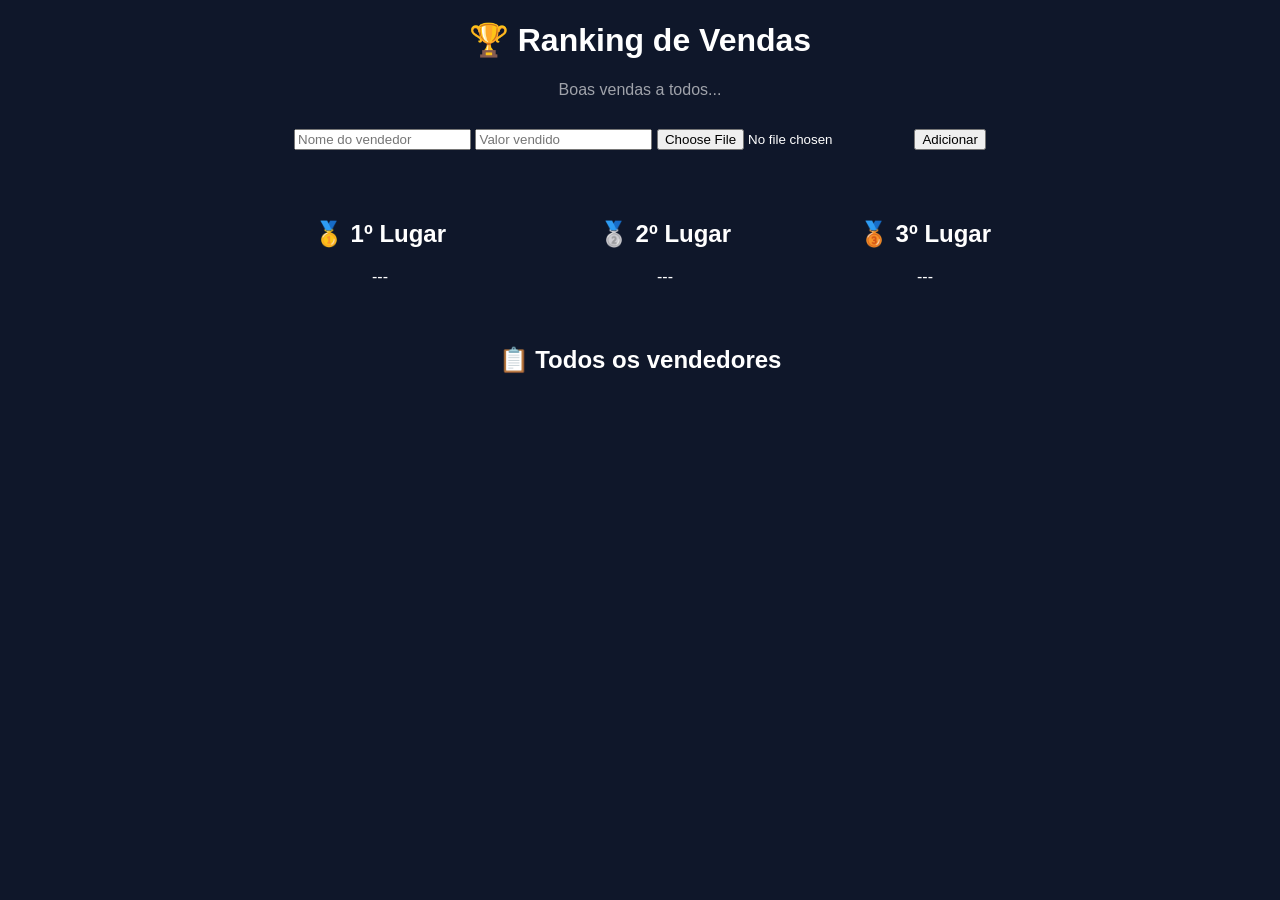
==== index.html @ 1838dcc6 "Add files via upload" ====
<!DOCTYPE html>
<html>
<head>
<meta charset="UTF-8">
<title>Ranking de Vendas</title>

<style>
body {
    background: #0f172a;
    color: white;
    font-family: -apple-system, BlinkMacSystemFont, "Segoe UI", Roboto, sans-serif;
    text-align: center;
    margin: 0;
}

/* ===== Campeão ===== */

@keyframes girarMoeda {
    from { transform: rotateY(0deg); }
    to { transform: rotateY(360deg); }
}

.campeao-card {
    background: linear-gradient(145deg, #1e293b, #0f172a);
    padding: 20px;
    border-radius: 20px;
    box-shadow: 0 10px 30px rgba(255, 215, 0, 0.15);
    border: 1px solid rgba(255, 215, 0, 0.2);
}

.foto-campeao {
    width: 110px;
    height: 110px;
    border-radius: 50%;
    margin: 15px auto;
    display: block;
    animation: girarMoeda 8s linear infinite;
    box-shadow: 0 0 15px rgba(255, 215, 0, 0.3);
}

/* ===== Lista ===== */

.card {
    margin: 10px;
    padding: 15px;
    background: #1e293b;
    border-radius: 12px;
    position: relative;
}

.botao-remover {
    position: absolute;
    top: 8px;
    right: 10px;
    background: none;
    border: none;
    color: #475569;
    font-size: 14px;
    cursor: pointer;
}

.botao-remover:hover {
    color: #ef4444;
}

/* ===== Tela Campeão ===== */

#overlayCampeao {
    display: none;
    position: fixed;
    inset: 0;
    background: rgba(15,23,42,0.95);
    backdrop-filter: blur(10px);
    justify-content: center;
    align-items: center;
    flex-direction: column;
    z-index: 9999;
    animation: fadeIn 0.4s ease;
}

@keyframes fadeIn {
    from { opacity: 0; }
    to { opacity: 1; }
}

.overlay-foto {
    width: 180px;
    height: 180px;
    border-radius: 50%;
    margin: 20px;
    animation: girarMoeda 6s linear infinite;
    box-shadow: 0 0 30px rgba(255,215,0,0.4);
}

</style>
</head>

<body>

<h1>🏆 Ranking de Vendas</h1>
<p style="opacity:0.6;">Boas vendas a todos...</p>

<div style="margin-top:30px;">
    <input type="text" id="nome" placeholder="Nome do vendedor">
    <input type="number" id="valor" placeholder="Valor vendido">
    <input type="file" id="foto" accept="image/*">
    <button onclick="adicionarVendedor()">Adicionar</button>
</div>

<div style="margin-top:50px; display:flex; justify-content:center; gap:60px;">
    <div style="width:250px;">
        <h2>🥇 1º Lugar</h2>
        <div id="primeiro">---</div>
    </div>

    <div style="width:200px;">
        <h2>🥈 2º Lugar</h2>
        <div id="segundo">---</div>
    </div>

    <div style="width:200px;">
        <h2>🥉 3º Lugar</h2>
        <div id="terceiro">---</div>
    </div>
</div>

<h2 style="margin-top:60px;">📋 Todos os vendedores</h2>
<div id="lista" style="max-width:600px; margin:auto;"></div>

<!-- Overlay campeão -->
<div id="overlayCampeao">
    <h1 style="font-size:40px;">👑 Campeão de Vendas 👑</h1>
    <div id="overlayConteudo"></div>
</div>

<script>

let vendedores = [];
let ultimoPrimeiro = null;

let dadosSalvos = localStorage.getItem("ranking");
if (dadosSalvos) vendedores = JSON.parse(dadosSalvos);

function adicionarVendedor() {

    let nome = document.getElementById("nome").value;
    let valor = parseFloat(document.getElementById("valor").value);
    let fotoInput = document.getElementById("foto");

    if(nome === "" || isNaN(valor)) return alert("Preencha corretamente");

    if (fotoInput.files[0]) {
        let reader = new FileReader();
        reader.onload = e => salvarVendedor(nome, valor, e.target.result);
        reader.readAsDataURL(fotoInput.files[0]);
    } else {
        salvarVendedor(nome, valor, "");
    }
}

function salvarVendedor(nome, valor, foto) {

    let existente = vendedores.find(v => v.nome === nome);

    if (existente) {
        existente.valor = valor;
        if (!existente.foto && foto) existente.foto = foto;
    } else {
        vendedores.push({nome, valor, foto});
    }

    atualizarRanking();

    document.getElementById("nome").value = "";
    document.getElementById("valor").value = "";
    document.getElementById("foto").value = "";
}

function atualizarRanking() {

    vendedores.sort((a,b)=>b.valor-a.valor);

    if (vendedores[0] && vendedores[0].nome !== ultimoPrimeiro) {
        mostrarCampeao(vendedores[0]);
        ultimoPrimeiro = vendedores[0].nome;
    }

    document.getElementById("primeiro").innerHTML =
        vendedores[0] ? `
        <div class="campeao-card">
            ${vendedores[0].foto ? `<img src="${vendedores[0].foto}" class="foto-campeao">` : ""}
            <div style="font-weight:600;">${vendedores[0].nome}</div>
            <div style="opacity:0.7;">
                ${vendedores[0].valor.toLocaleString("pt-BR",{style:"currency",currency:"BRL"})}
            </div>
        </div>` : "---";

    document.getElementById("segundo").innerHTML =
        vendedores[1] ? vendedores[1].nome : "---";

    document.getElementById("terceiro").innerHTML =
        vendedores[2] ? vendedores[2].nome : "---";

    let listaHTML="";
    vendedores.forEach((v,i)=>{
        listaHTML+=`
        <div class="card">
            <button class="botao-remover" onclick="removerVendedor(${i})">-</button>
            <strong>${v.nome}</strong><br>
            ${v.valor.toLocaleString("pt-BR",{style:"currency",currency:"BRL"})}
        </div>`;
    });

    document.getElementById("lista").innerHTML=listaHTML;

    localStorage.setItem("ranking", JSON.stringify(vendedores));
}

function removerVendedor(i){
    if(confirm("Remover vendedor?")){
        vendedores.splice(i,1);
        atualizarRanking();
    }
}

function mostrarCampeao(vendedor){

    let overlay = document.getElementById("overlayCampeao");
    let conteudo = document.getElementById("overlayConteudo");

    conteudo.innerHTML = `
        ${vendedor.foto ? `<img src="${vendedor.foto}" class="overlay-foto">` : ""}
        <h2>${vendedor.nome}</h2>
        <p>${vendedor.valor.toLocaleString("pt-BR",{style:"currency",currency:"BRL"})}</p>
    `;

    overlay.style.display="flex";

    soltarFogos();

    setTimeout(()=>{
        overlay.style.display="none";
    },4000);
}

function soltarFogos(){

    for(let i=0;i<35;i++){
        let c=document.createElement("div");
        c.style.position="fixed";
        c.style.width="8px";
        c.style.height="8px";
        c.style.borderRadius="50%";
        c.style.background="hsl("+Math.random()*360+",100%,60%)";
        c.style.top="50%";
        c.style.left="50%";
        c.style.zIndex="10000";
        document.body.appendChild(c);

        let x=(Math.random()-0.5)*600;
        let y=(Math.random()-0.5)*600;

        c.animate([
            {transform:"translate(0,0)",opacity:1},
            {transform:`translate(${x}px,${y}px)`,opacity:0}
        ],{duration:2000,easing:"ease-out"});

        setTimeout(()=>c.remove(),2000);
    }
}

atualizarRanking();

</script>

</body>
</html>
</script>

</body>
</html>
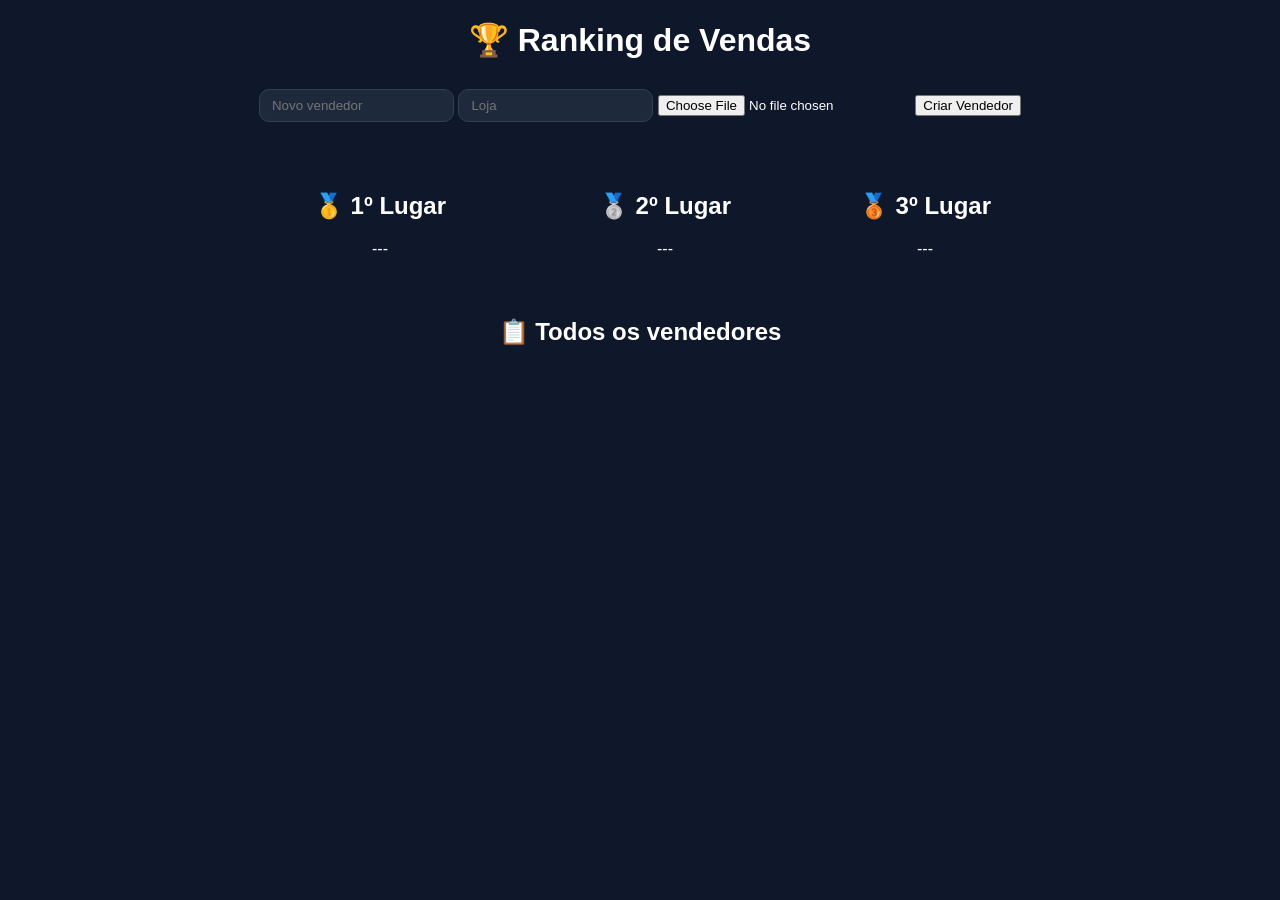
==== commit d3e2971d: "Add files via upload" ====
--- a/index.html
+++ b/index.html
@@ -13,7 +13,90 @@
     margin: 0;
 }
 
-/* ===== Campeão ===== */
+/* Remove setinhas */
+input[type=number]::-webkit-inner-spin-button,
+input[type=number]::-webkit-outer-spin-button {
+    -webkit-appearance: none;
+    margin: 0;
+}
+input[type=number] {
+    -moz-appearance: textfield;
+}
+
+.top-input {
+    padding: 8px 12px;
+    border-radius: 10px;
+    border: 1px solid #334155;
+    background: #1e293b;
+    color: white;
+}
+
+.valor-input {
+    background: linear-gradient(145deg, #1e293b, #0f172a);
+    border: 1px solid #334155;
+    border-radius: 12px;
+    padding: 10px;
+    margin-top: 10px;
+    width: 140px;
+    text-align: center;
+    color: #22c55e;
+    font-weight: bold;
+    font-size: 16px;
+    outline: none;
+    transition: 0.2s;
+}
+
+.valor-input:focus {
+    border-color: #22c55e;
+    box-shadow: 0 0 10px rgba(34,197,94,0.4);
+}
+
+.nome-input {
+    background: none;
+    border: none;
+    color: white;
+    font-weight: 600;
+    text-align: center;
+    width: 100%;
+    font-size: 16px;
+}
+.nome-input:focus {
+    outline: none;
+    border-bottom: 1px solid #475569;
+}
+
+.loja-badge {
+    background: #334155;
+    padding: 4px 10px;
+    border-radius: 20px;
+    font-size: 12px;
+    margin-top: 6px;
+    display: inline-block;
+    opacity: 0.8;
+}
+
+.card {
+    margin: 10px;
+    padding: 20px;
+    background: #1e293b;
+    border-radius: 16px;
+    position: relative;
+}
+
+.botao-remover {
+    position: absolute;
+    top: 10px;
+    right: 12px;
+    background: none;
+    border: none;
+    color: #475569;
+    font-size: 14px;
+    cursor: pointer;
+}
+
+.botao-remover:hover {
+    color: #ef4444;
+}
 
 @keyframes girarMoeda {
     from { transform: rotateY(0deg); }
@@ -37,33 +120,6 @@
     animation: girarMoeda 8s linear infinite;
     box-shadow: 0 0 15px rgba(255, 215, 0, 0.3);
 }
-
-/* ===== Lista ===== */
-
-.card {
-    margin: 10px;
-    padding: 15px;
-    background: #1e293b;
-    border-radius: 12px;
-    position: relative;
-}
-
-.botao-remover {
-    position: absolute;
-    top: 8px;
-    right: 10px;
-    background: none;
-    border: none;
-    color: #475569;
-    font-size: 14px;
-    cursor: pointer;
-}
-
-.botao-remover:hover {
-    color: #ef4444;
-}
-
-/* ===== Tela Campeão ===== */
 
 #overlayCampeao {
     display: none;
@@ -75,12 +131,6 @@
     align-items: center;
     flex-direction: column;
     z-index: 9999;
-    animation: fadeIn 0.4s ease;
-}
-
-@keyframes fadeIn {
-    from { opacity: 0; }
-    to { opacity: 1; }
 }
 
 .overlay-foto {
@@ -91,20 +141,18 @@
     animation: girarMoeda 6s linear infinite;
     box-shadow: 0 0 30px rgba(255,215,0,0.4);
 }
-
 </style>
 </head>
 
 <body>
 
 <h1>🏆 Ranking de Vendas</h1>
-<p style="opacity:0.6;">Boas vendas a todos...</p>
 
 <div style="margin-top:30px;">
-    <input type="text" id="nome" placeholder="Nome do vendedor">
-    <input type="number" id="valor" placeholder="Valor vendido">
-    <input type="file" id="foto" accept="image/*">
-    <button onclick="adicionarVendedor()">Adicionar</button>
+    <input type="text" id="nome" placeholder="Novo vendedor" class="top-input">
+    <input type="text" id="loja" placeholder="Loja" class="top-input">
+    <input type="file" id="foto">
+    <button onclick="adicionarVendedor()">Criar Vendedor</button>
 </div>
 
 <div style="margin-top:50px; display:flex; justify-content:center; gap:60px;">
@@ -127,7 +175,6 @@
 <h2 style="margin-top:60px;">📋 Todos os vendedores</h2>
 <div id="lista" style="max-width:600px; margin:auto;"></div>
 
-<!-- Overlay campeão -->
 <div id="overlayCampeao">
     <h1 style="font-size:40px;">👑 Campeão de Vendas 👑</h1>
     <div id="overlayConteudo"></div>
@@ -143,37 +190,43 @@
 
 function adicionarVendedor() {
 
-    let nome = document.getElementById("nome").value;
-    let valor = parseFloat(document.getElementById("valor").value);
+    let nome = document.getElementById("nome").value.trim();
+    let loja = document.getElementById("loja").value.trim();
     let fotoInput = document.getElementById("foto");
 
-    if(nome === "" || isNaN(valor)) return alert("Preencha corretamente");
+    if(nome === "" || loja === "") return alert("Preencha nome e loja");
+
+    let existente = vendedores.find(v => v.nome.toLowerCase() === nome.toLowerCase());
+    if (existente) return alert("Vendedor já existe.");
 
     if (fotoInput.files[0]) {
         let reader = new FileReader();
-        reader.onload = e => salvarVendedor(nome, valor, e.target.result);
+        reader.onload = e => {
+            vendedores.push({nome, loja, valor:0, foto:e.target.result});
+            atualizarRanking();
+        };
         reader.readAsDataURL(fotoInput.files[0]);
     } else {
-        salvarVendedor(nome, valor, "");
+        vendedores.push({nome, loja, valor:0, foto:""});
+        atualizarRanking();
     }
-}
-
-function salvarVendedor(nome, valor, foto) {
-
-    let existente = vendedores.find(v => v.nome === nome);
-
-    if (existente) {
-        existente.valor = valor;
-        if (!existente.foto && foto) existente.foto = foto;
-    } else {
-        vendedores.push({nome, valor, foto});
-    }
-
+
+    document.getElementById("nome").value = "";
+    document.getElementById("loja").value = "";
+    document.getElementById("foto").value = "";
+}
+
+function editarNome(i, novoNome){
+    if(novoNome.trim()==="") return;
+    vendedores[i].nome = novoNome.trim();
     atualizarRanking();
-
-    document.getElementById("nome").value = "";
-    document.getElementById("valor").value = "";
-    document.getElementById("foto").value = "";
+}
+
+function editarValor(i, novoValor){
+    let valor = parseFloat(novoValor);
+    if(isNaN(valor)) return;
+    vendedores[i].valor = valor;
+    atualizarRanking();
 }
 
 function atualizarRanking() {
@@ -190,6 +243,7 @@
         <div class="campeao-card">
             ${vendedores[0].foto ? `<img src="${vendedores[0].foto}" class="foto-campeao">` : ""}
             <div style="font-weight:600;">${vendedores[0].nome}</div>
+            <div class="loja-badge">${vendedores[0].loja}</div>
             <div style="opacity:0.7;">
                 ${vendedores[0].valor.toLocaleString("pt-BR",{style:"currency",currency:"BRL"})}
             </div>
@@ -206,8 +260,14 @@
         listaHTML+=`
         <div class="card">
             <button class="botao-remover" onclick="removerVendedor(${i})">-</button>
-            <strong>${v.nome}</strong><br>
-            ${v.valor.toLocaleString("pt-BR",{style:"currency",currency:"BRL"})}
+
+            <input type="text" class="nome-input" value="${v.nome}"
+                onkeydown="if(event.key==='Enter'){editarNome(${i}, this.value)}">
+
+            <div class="loja-badge">${v.loja}</div>
+
+            <input type="number" class="valor-input" value="${v.valor}"
+                onkeydown="if(event.key==='Enter'){editarValor(${i}, this.value)}">
         </div>`;
     });
 
@@ -231,52 +291,20 @@
     conteudo.innerHTML = `
         ${vendedor.foto ? `<img src="${vendedor.foto}" class="overlay-foto">` : ""}
         <h2>${vendedor.nome}</h2>
+        <div class="loja-badge">${vendedor.loja}</div>
         <p>${vendedor.valor.toLocaleString("pt-BR",{style:"currency",currency:"BRL"})}</p>
     `;
 
     overlay.style.display="flex";
-
-    soltarFogos();
 
     setTimeout(()=>{
         overlay.style.display="none";
     },4000);
 }
 
-function soltarFogos(){
-
-    for(let i=0;i<35;i++){
-        let c=document.createElement("div");
-        c.style.position="fixed";
-        c.style.width="8px";
-        c.style.height="8px";
-        c.style.borderRadius="50%";
-        c.style.background="hsl("+Math.random()*360+",100%,60%)";
-        c.style.top="50%";
-        c.style.left="50%";
-        c.style.zIndex="10000";
-        document.body.appendChild(c);
-
-        let x=(Math.random()-0.5)*600;
-        let y=(Math.random()-0.5)*600;
-
-        c.animate([
-            {transform:"translate(0,0)",opacity:1},
-            {transform:`translate(${x}px,${y}px)`,opacity:0}
-        ],{duration:2000,easing:"ease-out"});
-
-        setTimeout(()=>c.remove(),2000);
-    }
-}
-
 atualizarRanking();
 
 </script>
 
 </body>
-</html>
-</script>
-
-</body>
-</html>
-
+</html>
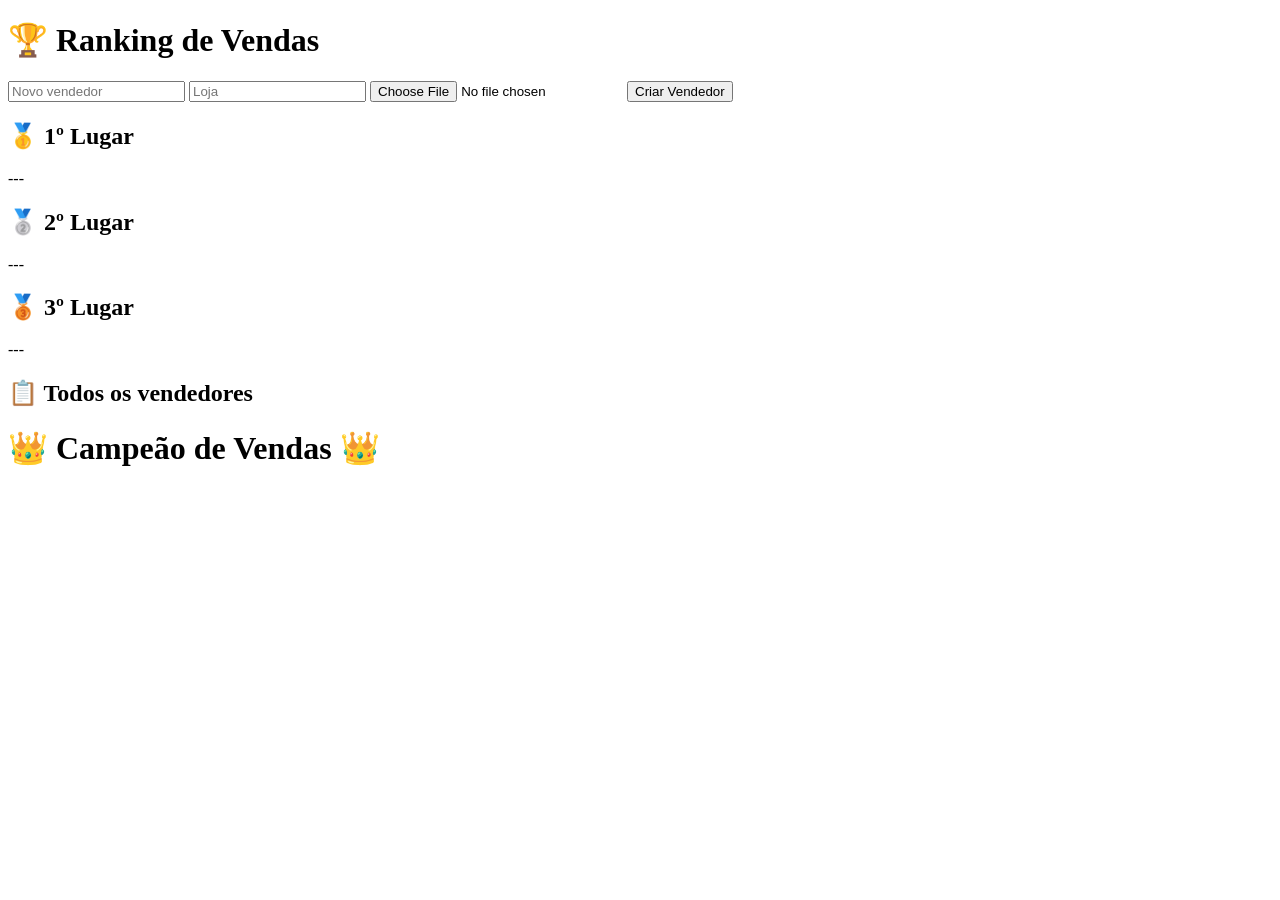
==== commit 72797a58: "html" ====
--- a/index.html
+++ b/index.html
@@ -1,310 +1,49 @@
 <!DOCTYPE html>
-<html>
+<html lang="pt-BR">
 <head>
 <meta charset="UTF-8">
+<meta name="viewport" content="width=device-width, initial-scale=1.0">
 <title>Ranking de Vendas</title>
 
-<style>
-body {
-    background: #0f172a;
-    color: white;
-    font-family: -apple-system, BlinkMacSystemFont, "Segoe UI", Roboto, sans-serif;
-    text-align: center;
-    margin: 0;
-}
-
-/* Remove setinhas */
-input[type=number]::-webkit-inner-spin-button,
-input[type=number]::-webkit-outer-spin-button {
-    -webkit-appearance: none;
-    margin: 0;
-}
-input[type=number] {
-    -moz-appearance: textfield;
-}
-
-.top-input {
-    padding: 8px 12px;
-    border-radius: 10px;
-    border: 1px solid #334155;
-    background: #1e293b;
-    color: white;
-}
-
-.valor-input {
-    background: linear-gradient(145deg, #1e293b, #0f172a);
-    border: 1px solid #334155;
-    border-radius: 12px;
-    padding: 10px;
-    margin-top: 10px;
-    width: 140px;
-    text-align: center;
-    color: #22c55e;
-    font-weight: bold;
-    font-size: 16px;
-    outline: none;
-    transition: 0.2s;
-}
-
-.valor-input:focus {
-    border-color: #22c55e;
-    box-shadow: 0 0 10px rgba(34,197,94,0.4);
-}
-
-.nome-input {
-    background: none;
-    border: none;
-    color: white;
-    font-weight: 600;
-    text-align: center;
-    width: 100%;
-    font-size: 16px;
-}
-.nome-input:focus {
-    outline: none;
-    border-bottom: 1px solid #475569;
-}
-
-.loja-badge {
-    background: #334155;
-    padding: 4px 10px;
-    border-radius: 20px;
-    font-size: 12px;
-    margin-top: 6px;
-    display: inline-block;
-    opacity: 0.8;
-}
-
-.card {
-    margin: 10px;
-    padding: 20px;
-    background: #1e293b;
-    border-radius: 16px;
-    position: relative;
-}
-
-.botao-remover {
-    position: absolute;
-    top: 10px;
-    right: 12px;
-    background: none;
-    border: none;
-    color: #475569;
-    font-size: 14px;
-    cursor: pointer;
-}
-
-.botao-remover:hover {
-    color: #ef4444;
-}
-
-@keyframes girarMoeda {
-    from { transform: rotateY(0deg); }
-    to { transform: rotateY(360deg); }
-}
-
-.campeao-card {
-    background: linear-gradient(145deg, #1e293b, #0f172a);
-    padding: 20px;
-    border-radius: 20px;
-    box-shadow: 0 10px 30px rgba(255, 215, 0, 0.15);
-    border: 1px solid rgba(255, 215, 0, 0.2);
-}
-
-.foto-campeao {
-    width: 110px;
-    height: 110px;
-    border-radius: 50%;
-    margin: 15px auto;
-    display: block;
-    animation: girarMoeda 8s linear infinite;
-    box-shadow: 0 0 15px rgba(255, 215, 0, 0.3);
-}
-
-#overlayCampeao {
-    display: none;
-    position: fixed;
-    inset: 0;
-    background: rgba(15,23,42,0.95);
-    backdrop-filter: blur(10px);
-    justify-content: center;
-    align-items: center;
-    flex-direction: column;
-    z-index: 9999;
-}
-
-.overlay-foto {
-    width: 180px;
-    height: 180px;
-    border-radius: 50%;
-    margin: 20px;
-    animation: girarMoeda 6s linear infinite;
-    box-shadow: 0 0 30px rgba(255,215,0,0.4);
-}
-</style>
+<link rel="stylesheet" href="style.css">
 </head>
 
 <body>
 
 <h1>🏆 Ranking de Vendas</h1>
 
-<div style="margin-top:30px;">
+<div class="topo">
     <input type="text" id="nome" placeholder="Novo vendedor" class="top-input">
     <input type="text" id="loja" placeholder="Loja" class="top-input">
     <input type="file" id="foto">
     <button onclick="adicionarVendedor()">Criar Vendedor</button>
 </div>
 
-<div style="margin-top:50px; display:flex; justify-content:center; gap:60px;">
-    <div style="width:250px;">
+<div class="ranking-top3">
+    <div class="posicao">
         <h2>🥇 1º Lugar</h2>
         <div id="primeiro">---</div>
     </div>
 
-    <div style="width:200px;">
+    <div class="posicao">
         <h2>🥈 2º Lugar</h2>
         <div id="segundo">---</div>
     </div>
 
-    <div style="width:200px;">
+    <div class="posicao">
         <h2>🥉 3º Lugar</h2>
         <div id="terceiro">---</div>
     </div>
 </div>
 
-<h2 style="margin-top:60px;">📋 Todos os vendedores</h2>
-<div id="lista" style="max-width:600px; margin:auto;"></div>
+<h2 class="titulo-lista">📋 Todos os vendedores</h2>
+<div id="lista" class="lista"></div>
 
 <div id="overlayCampeao">
-    <h1 style="font-size:40px;">👑 Campeão de Vendas 👑</h1>
+    <h1 class="overlay-titulo">👑 Campeão de Vendas 👑</h1>
     <div id="overlayConteudo"></div>
 </div>
 
-<script>
-
-let vendedores = [];
-let ultimoPrimeiro = null;
-
-let dadosSalvos = localStorage.getItem("ranking");
-if (dadosSalvos) vendedores = JSON.parse(dadosSalvos);
-
-function adicionarVendedor() {
-
-    let nome = document.getElementById("nome").value.trim();
-    let loja = document.getElementById("loja").value.trim();
-    let fotoInput = document.getElementById("foto");
-
-    if(nome === "" || loja === "") return alert("Preencha nome e loja");
-
-    let existente = vendedores.find(v => v.nome.toLowerCase() === nome.toLowerCase());
-    if (existente) return alert("Vendedor já existe.");
-
-    if (fotoInput.files[0]) {
-        let reader = new FileReader();
-        reader.onload = e => {
-            vendedores.push({nome, loja, valor:0, foto:e.target.result});
-            atualizarRanking();
-        };
-        reader.readAsDataURL(fotoInput.files[0]);
-    } else {
-        vendedores.push({nome, loja, valor:0, foto:""});
-        atualizarRanking();
-    }
-
-    document.getElementById("nome").value = "";
-    document.getElementById("loja").value = "";
-    document.getElementById("foto").value = "";
-}
-
-function editarNome(i, novoNome){
-    if(novoNome.trim()==="") return;
-    vendedores[i].nome = novoNome.trim();
-    atualizarRanking();
-}
-
-function editarValor(i, novoValor){
-    let valor = parseFloat(novoValor);
-    if(isNaN(valor)) return;
-    vendedores[i].valor = valor;
-    atualizarRanking();
-}
-
-function atualizarRanking() {
-
-    vendedores.sort((a,b)=>b.valor-a.valor);
-
-    if (vendedores[0] && vendedores[0].nome !== ultimoPrimeiro) {
-        mostrarCampeao(vendedores[0]);
-        ultimoPrimeiro = vendedores[0].nome;
-    }
-
-    document.getElementById("primeiro").innerHTML =
-        vendedores[0] ? `
-        <div class="campeao-card">
-            ${vendedores[0].foto ? `<img src="${vendedores[0].foto}" class="foto-campeao">` : ""}
-            <div style="font-weight:600;">${vendedores[0].nome}</div>
-            <div class="loja-badge">${vendedores[0].loja}</div>
-            <div style="opacity:0.7;">
-                ${vendedores[0].valor.toLocaleString("pt-BR",{style:"currency",currency:"BRL"})}
-            </div>
-        </div>` : "---";
-
-    document.getElementById("segundo").innerHTML =
-        vendedores[1] ? vendedores[1].nome : "---";
-
-    document.getElementById("terceiro").innerHTML =
-        vendedores[2] ? vendedores[2].nome : "---";
-
-    let listaHTML="";
-    vendedores.forEach((v,i)=>{
-        listaHTML+=`
-        <div class="card">
-            <button class="botao-remover" onclick="removerVendedor(${i})">-</button>
-
-            <input type="text" class="nome-input" value="${v.nome}"
-                onkeydown="if(event.key==='Enter'){editarNome(${i}, this.value)}">
-
-            <div class="loja-badge">${v.loja}</div>
-
-            <input type="number" class="valor-input" value="${v.valor}"
-                onkeydown="if(event.key==='Enter'){editarValor(${i}, this.value)}">
-        </div>`;
-    });
-
-    document.getElementById("lista").innerHTML=listaHTML;
-
-    localStorage.setItem("ranking", JSON.stringify(vendedores));
-}
-
-function removerVendedor(i){
-    if(confirm("Remover vendedor?")){
-        vendedores.splice(i,1);
-        atualizarRanking();
-    }
-}
-
-function mostrarCampeao(vendedor){
-
-    let overlay = document.getElementById("overlayCampeao");
-    let conteudo = document.getElementById("overlayConteudo");
-
-    conteudo.innerHTML = `
-        ${vendedor.foto ? `<img src="${vendedor.foto}" class="overlay-foto">` : ""}
-        <h2>${vendedor.nome}</h2>
-        <div class="loja-badge">${vendedor.loja}</div>
-        <p>${vendedor.valor.toLocaleString("pt-BR",{style:"currency",currency:"BRL"})}</p>
-    `;
-
-    overlay.style.display="flex";
-
-    setTimeout(()=>{
-        overlay.style.display="none";
-    },4000);
-}
-
-atualizarRanking();
-
-</script>
-
+<script src="script.js"></script>
 </body>
-</html>+</html>
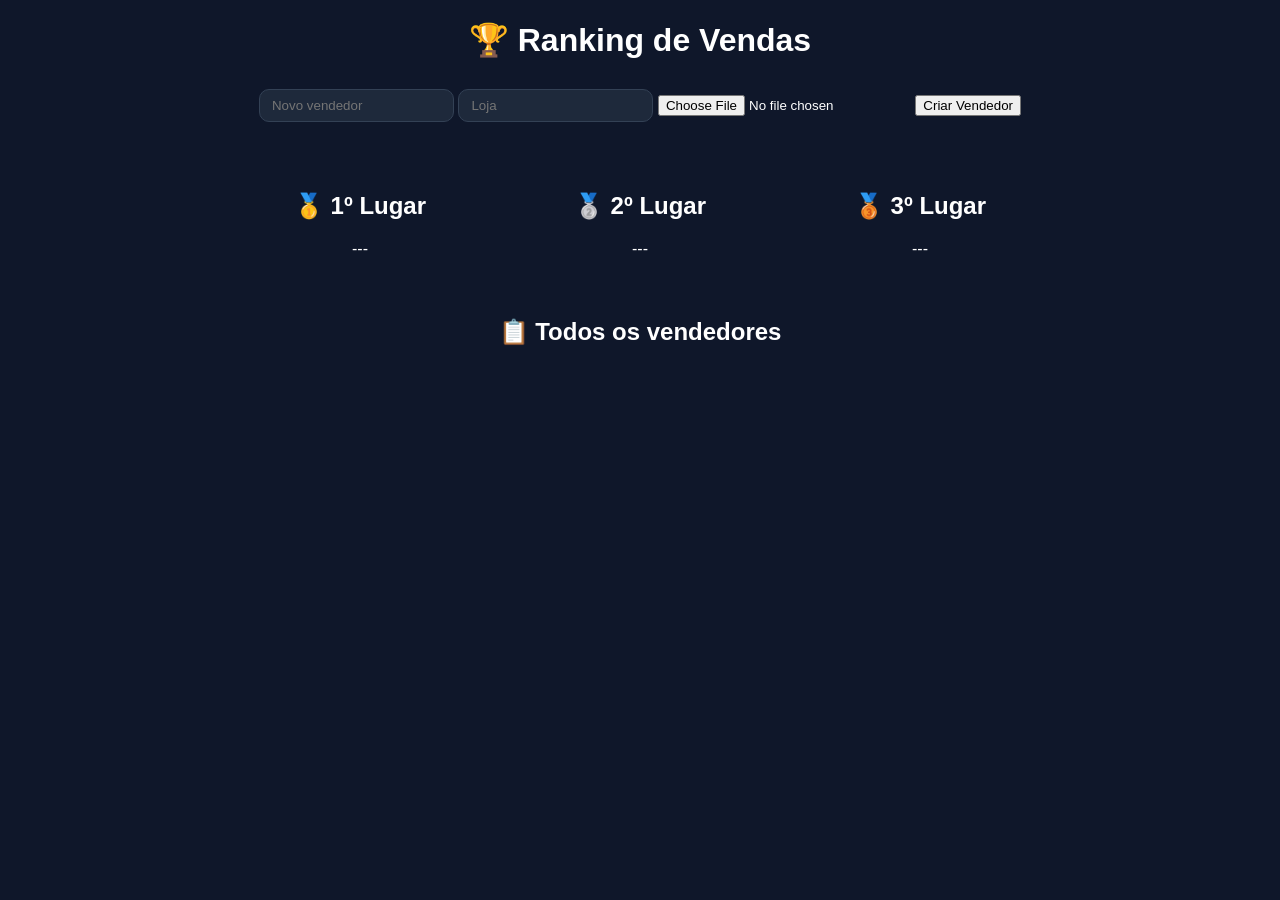
==== commit fd625647: "Change stylesheet link from style.css to index.css" ====
--- a/index.html
+++ b/index.html
@@ -5,7 +5,7 @@
 <meta name="viewport" content="width=device-width, initial-scale=1.0">
 <title>Ranking de Vendas</title>
 
-<link rel="stylesheet" href="style.css">
+<link rel="stylesheet" href="index.css">
 </head>
 
 <body>
@@ -47,3 +47,4 @@
 <script src="script.js"></script>
 </body>
 </html>
+
--- a/index.css
+++ b/index.css
@@ -0,0 +1,148 @@
+body {
+    background: #0f172a;
+    color: white;
+    font-family: -apple-system, BlinkMacSystemFont, "Segoe UI", Roboto, sans-serif;
+    text-align: center;
+    margin: 0;
+}
+
+/* Remove setinhas */
+input[type=number]::-webkit-inner-spin-button,
+input[type=number]::-webkit-outer-spin-button {
+    -webkit-appearance: none;
+    margin: 0;
+}
+input[type=number] {
+    -moz-appearance: textfield;
+}
+
+.topo {
+    margin-top: 30px;
+}
+
+.top-input {
+    padding: 8px 12px;
+    border-radius: 10px;
+    border: 1px solid #334155;
+    background: #1e293b;
+    color: white;
+}
+
+.ranking-top3 {
+    margin-top: 50px;
+    display: flex;
+    justify-content: center;
+    gap: 60px;
+}
+
+.posicao {
+    width: 220px;
+}
+
+.titulo-lista {
+    margin-top: 60px;
+}
+
+.lista {
+    max-width: 600px;
+    margin: auto;
+}
+
+.valor-input {
+    background: linear-gradient(145deg, #1e293b, #0f172a);
+    border: 1px solid #334155;
+    border-radius: 12px;
+    padding: 10px;
+    margin-top: 10px;
+    width: 140px;
+    text-align: center;
+    color: #22c55e;
+    font-weight: bold;
+    font-size: 16px;
+    outline: none;
+}
+
+.nome-input {
+    background: none;
+    border: none;
+    color: white;
+    font-weight: 600;
+    text-align: center;
+    width: 100%;
+    font-size: 16px;
+}
+
+.loja-badge {
+    background: #334155;
+    padding: 4px 10px;
+    border-radius: 20px;
+    font-size: 12px;
+    margin-top: 6px;
+    display: inline-block;
+    opacity: 0.8;
+}
+
+.card {
+    margin: 10px;
+    padding: 20px;
+    background: #1e293b;
+    border-radius: 16px;
+    position: relative;
+}
+
+.botao-remover {
+    position: absolute;
+    top: 10px;
+    right: 12px;
+    background: none;
+    border: none;
+    color: #475569;
+    font-size: 14px;
+    cursor: pointer;
+}
+
+.botao-remover:hover {
+    color: #ef4444;
+}
+
+@keyframes girarMoeda {
+    from { transform: rotateY(0deg); }
+    to { transform: rotateY(360deg); }
+}
+
+.campeao-card {
+    background: linear-gradient(145deg, #1e293b, #0f172a);
+    padding: 20px;
+    border-radius: 20px;
+    box-shadow: 0 10px 30px rgba(255, 215, 0, 0.15);
+    border: 1px solid rgba(255, 215, 0, 0.2);
+}
+
+.foto-campeao {
+    width: 110px;
+    height: 110px;
+    border-radius: 50%;
+    margin: 15px auto;
+    display: block;
+    animation: girarMoeda 8s linear infinite;
+}
+
+#overlayCampeao {
+    display: none;
+    position: fixed;
+    inset: 0;
+    background: rgba(15,23,42,0.95);
+    backdrop-filter: blur(10px);
+    justify-content: center;
+    align-items: center;
+    flex-direction: column;
+    z-index: 9999;
+}
+
+.overlay-foto {
+    width: 180px;
+    height: 180px;
+    border-radius: 50%;
+    margin: 20px;
+    animation: girarMoeda 6s linear infinite;
+}
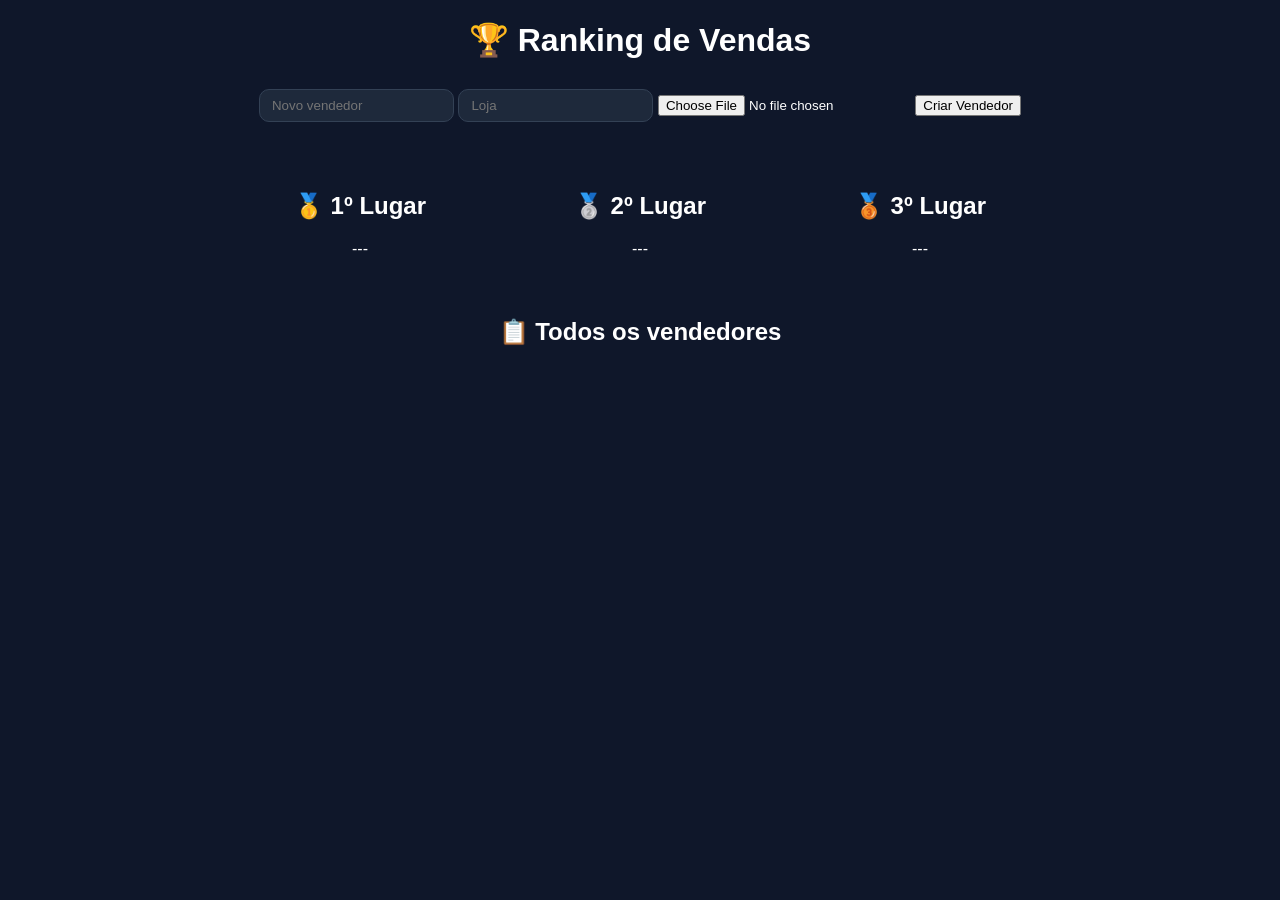
==== commit ec58120e: "Change script source to index.js Updated the script source from 'script.js' to 'index.js' in the HTM" ====
--- a/index.html
+++ b/index.html
@@ -44,7 +44,8 @@
     <div id="overlayConteudo"></div>
 </div>
 
-<script src="script.js"></script>
+<script src="index.js"></script>
 </body>
 </html>
 
+
